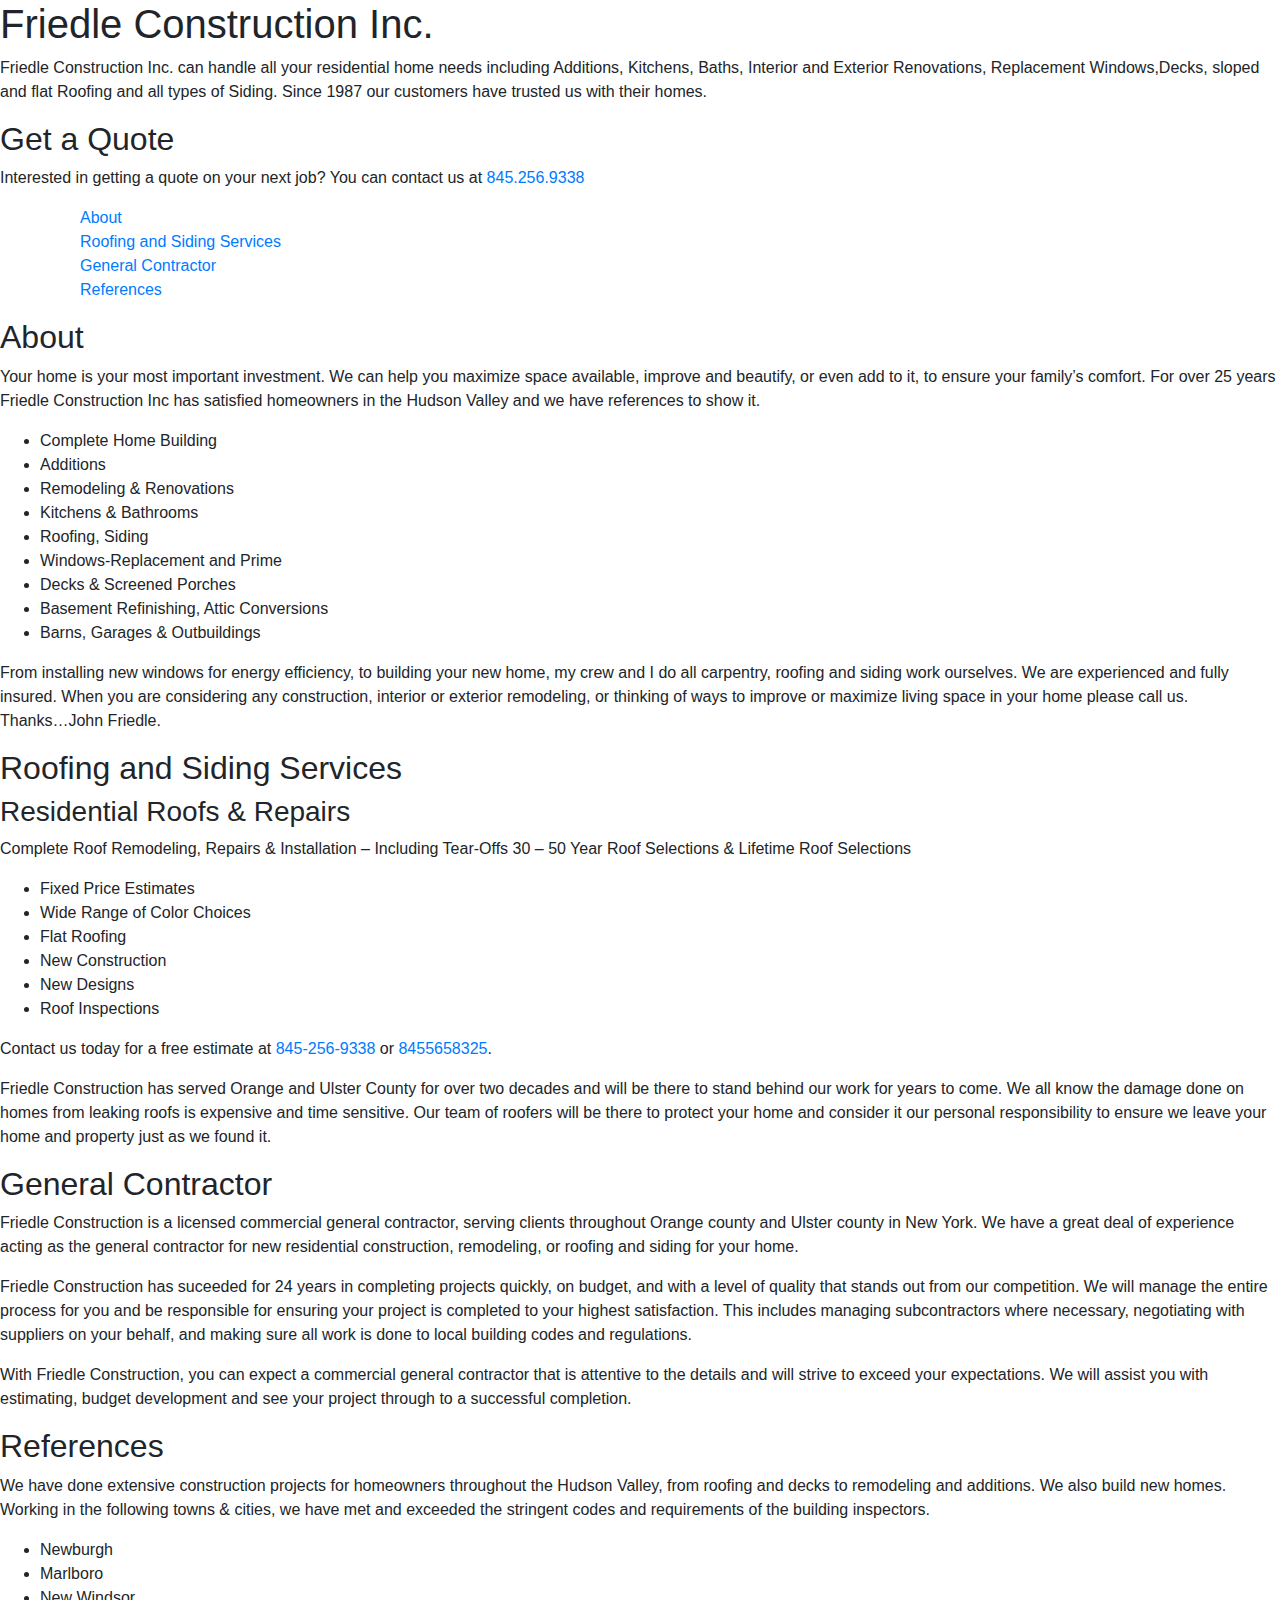
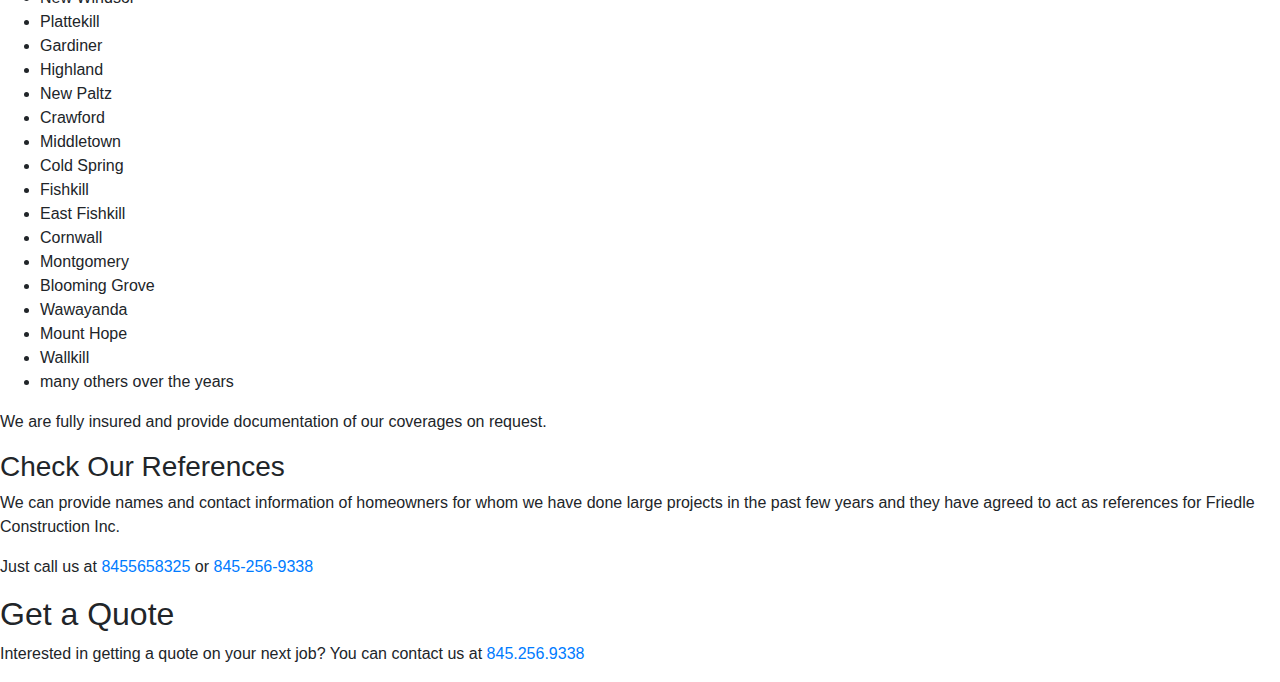
==== index.html @ 9c834301 "base html structure." ====
<!DOCTYPE html>
<html lang="en">
<head>
    <meta charset="UTF-8">
    <title>Friedle Construction - Residential Construction in Orange County NY and Ulster County NY</title>
    <!-- CSS only -->
    <link rel="stylesheet" href="https://stackpath.bootstrapcdn.com/bootstrap/4.5.2/css/bootstrap.min.css" integrity="sha384-JcKb8q3iqJ61gNV9KGb8thSsNjpSL0n8PARn9HuZOnIxN0hoP+VmmDGMN5t9UJ0Z" crossorigin="anonymous">
    <link rel="stylesheet" href="/css/cover.css">

    <!-- JS, Popper.js, and jQuery -->
    <script src="https://code.jquery.com/jquery-3.5.1.slim.min.js" integrity="sha384-DfXdz2htPH0lsSSs5nCTpuj/zy4C+OGpamoFVy38MVBnE+IbbVYUew+OrCXaRkfj" crossorigin="anonymous"></script>
    <script src="https://cdn.jsdelivr.net/npm/popper.js@1.16.1/dist/umd/popper.min.js" integrity="sha384-9/reFTGAW83EW2RDu2S0VKaIzap3H66lZH81PoYlFhbGU+6BZp6G7niu735Sk7lN" crossorigin="anonymous"></script>
    <script src="https://stackpath.bootstrapcdn.com/bootstrap/4.5.2/js/bootstrap.min.js" integrity="sha384-B4gt1jrGC7Jh4AgTPSdUtOBvfO8shuf57BaghqFfPlYxofvL8/KUEfYiJOMMV+rV" crossorigin="anonymous"></script>
</head>
<body>
<h1>Friedle Construction Inc.</h1>
<p>Friedle Construction Inc.  can handle all your residential home needs including Additions, Kitchens, Baths, Interior and Exterior Renovations, Replacement Windows,Decks,  sloped and flat  Roofing and all types of Siding. Since 1987 our customers have trusted us with their homes.</p>
<h2>Get a Quote</h2>
<p>Interested in getting a quote on your next job? You can contact us at <a href="tel:8452569338">845.256.9338</a></p>
<ul>
    <ol><a href="#about">About</a></ol>
    <ol><a href="#roofing_siding_services">Roofing and Siding Services</a></ol>
    <ol><a href="#general_contractor">General Contractor</a></ol>
    <ol><a href="#references">References</a></ol>
</ul>
<h2 id="about">About</h2>
<p>Your home is your most important investment. We can help you maximize space available, improve and beautify, or even add to it, to ensure your family’s comfort. For over 25 years Friedle Construction Inc has satisfied homeowners in the Hudson Valley and we have references to show it.</p>
<ul>
    <li>Complete Home Building</li>
    <li>Additions</li>
    <li>Remodeling & Renovations</li>
    <li>Kitchens & Bathrooms</li>
    <li>Roofing, Siding</li>
    <li>Windows-Replacement and Prime</li>
    <li>Decks & Screened Porches</li>
    <li>Basement Refinishing, Attic Conversions</li>
    <li>Barns, Garages & Outbuildings</li>
</ul>
<p>From installing new windows for energy efficiency, to building your new home, my crew and I do all carpentry, roofing and siding work ourselves. We are experienced and fully insured. When you are considering any construction, interior or exterior remodeling, or thinking of ways to improve or maximize living space in your home please call us.<br />Thanks…John Friedle.</p>
<h2 id="roofing_siding_services">Roofing and Siding Services</h2>
<h3>Residential Roofs & Repairs</h3>
<p>Complete Roof Remodeling, Repairs & Installation – Including Tear-Offs 30 – 50 Year Roof Selections & Lifetime Roof Selections</p>
<ul>
    <li>Fixed Price Estimates</li>
    <li>Wide Range of Color Choices</li>
    <li>Flat Roofing</li>
    <li>New Construction</li>
    <li>New Designs</li>
    <li>Roof Inspections</li>
</ul>
<p>Contact us today for a free estimate at <a href="tel:8452569338">845-256-9338</a> or <a href="tel:845-565-8325">8455658325</a>.</p>
<p>Friedle Construction has served Orange and Ulster County for over two decades and will be there to stand behind our work for years to come.  We all know the damage done on homes from leaking roofs is expensive and time sensitive.  Our team of roofers will be there to protect your home and consider it our personal responsibility to ensure we leave your home and property just as we found it.</p>
<h2 id="general_contractor">General Contractor</h2>
<p>Friedle Construction is a licensed commercial general contractor, serving clients throughout Orange county and Ulster county in New York. We have a great deal of experience acting as the general contractor for new residential construction, remodeling, or roofing and siding for your home.</p>
<p>Friedle Construction has suceeded for 24 years in completing projects quickly, on budget, and with a level of quality that stands out from our competition.  We will manage the entire process for you and be responsible for ensuring your project is completed to your highest satisfaction.  This includes managing subcontractors where necessary, negotiating with suppliers on your behalf, and making sure all work is done to local building codes and regulations.</p>
<p>With Friedle Construction, you can expect a commercial general contractor that is attentive to the details and will strive to exceed your expectations. We will assist you with estimating, budget development and see your project through to a successful completion.</p>
<h2 id="references">References</h2>
<p>We have done extensive construction projects for homeowners throughout the Hudson Valley, from roofing and decks to remodeling and additions. We also build new homes.     Working in the following towns & cities, we have met and exceeded the stringent codes and requirements of the building inspectors.</p>
<ul>
    <li>Newburgh</li>
    <li>Marlboro</li>
    <li>New Windsor</li>
    <li>Plattekill</li>
    <li>Gardiner</li>
    <li>Highland</li>
    <li>New Paltz</li>
    <li>Crawford</li>
    <li>Middletown</li>
    <li>Cold Spring</li>
    <li>Fishkill</li>
    <li>East Fishkill</li>
    <li>Cornwall</li>
    <li>Montgomery</li>
    <li>Blooming Grove</li>
    <li>Wawayanda</li>
    <li>Mount Hope</li>
    <li>Wallkill</li>
    <li>many others over the years</li>
 </ul>
<p>We are fully insured and provide documentation of our coverages on request.</p>
<h3>Check Our References</h3>
<p>We can provide names and contact information of  homeowners for whom we have done large projects in the past few years and they have agreed to act as references for Friedle Construction Inc.</p>
<p>Just call us at <a href="tel:845-565-8325">8455658325</a> or <a href="tel:8452569338">845-256-9338</a></p>
<h2>Get a Quote</h2>
<p>Interested in getting a quote on your next job? You can contact us at <a href="tel:8452569338">845.256.9338</a></p>
</body>
</html>
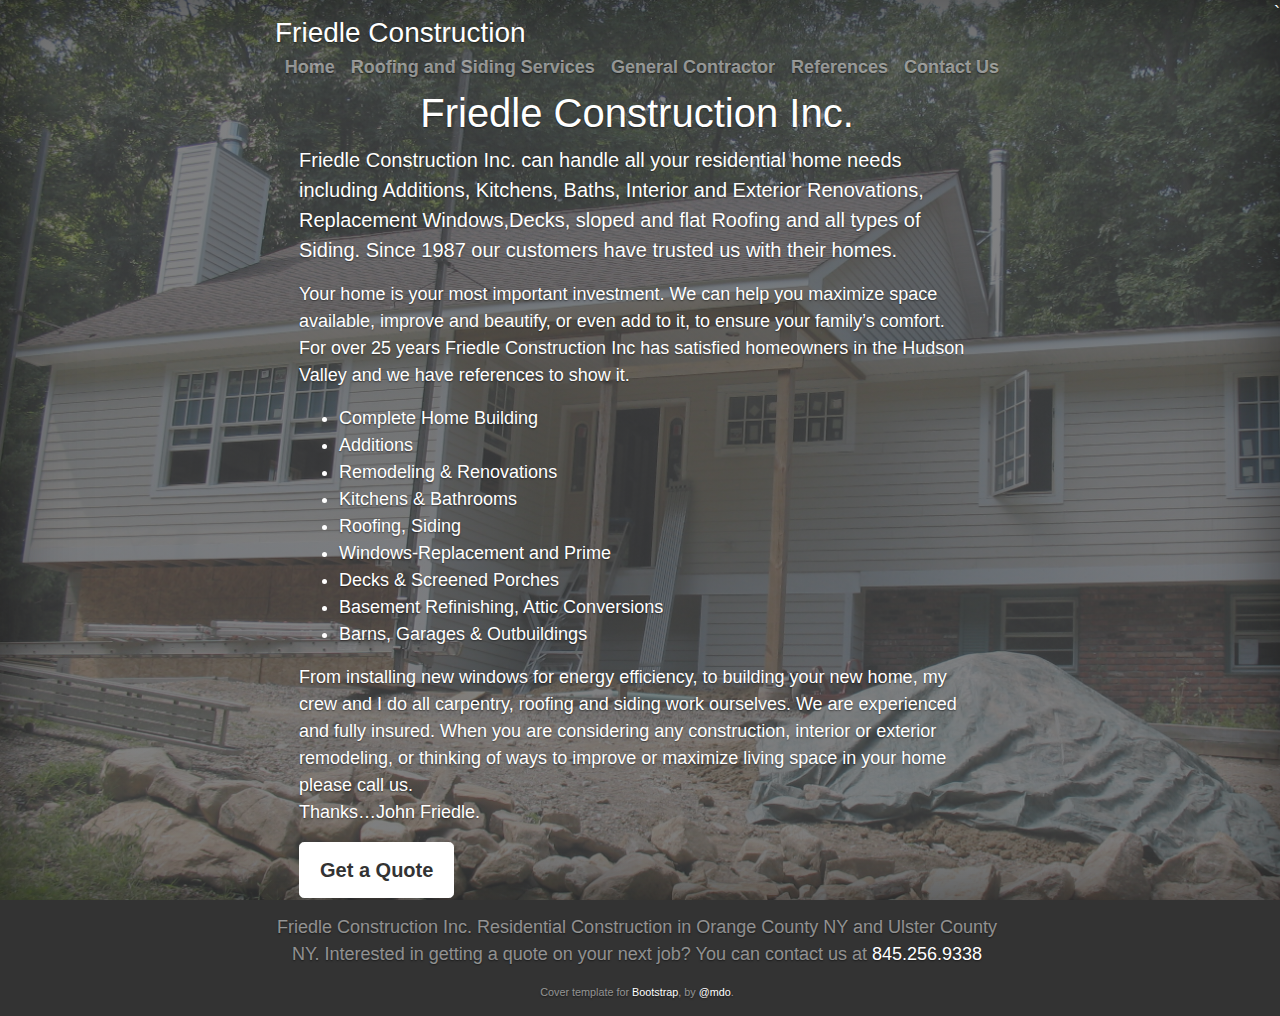
==== commit df2e1515: "Move all CSS to the external css file. Lighten the background image overlay. Improve HTML Format." ====
--- a/index.html
+++ b/index.html
@@ -1,87 +1,68 @@
 <!DOCTYPE html>
+
 <html lang="en">
-<head>
-    <meta charset="UTF-8">
-    <title>Friedle Construction - Residential Construction in Orange County NY and Ulster County NY</title>
-    <!-- CSS only -->
-    <link rel="stylesheet" href="https://stackpath.bootstrapcdn.com/bootstrap/4.5.2/css/bootstrap.min.css" integrity="sha384-JcKb8q3iqJ61gNV9KGb8thSsNjpSL0n8PARn9HuZOnIxN0hoP+VmmDGMN5t9UJ0Z" crossorigin="anonymous">
-    <link rel="stylesheet" href="/css/cover.css">
 
-    <!-- JS, Popper.js, and jQuery -->
-    <script src="https://code.jquery.com/jquery-3.5.1.slim.min.js" integrity="sha384-DfXdz2htPH0lsSSs5nCTpuj/zy4C+OGpamoFVy38MVBnE+IbbVYUew+OrCXaRkfj" crossorigin="anonymous"></script>
-    <script src="https://cdn.jsdelivr.net/npm/popper.js@1.16.1/dist/umd/popper.min.js" integrity="sha384-9/reFTGAW83EW2RDu2S0VKaIzap3H66lZH81PoYlFhbGU+6BZp6G7niu735Sk7lN" crossorigin="anonymous"></script>
-    <script src="https://stackpath.bootstrapcdn.com/bootstrap/4.5.2/js/bootstrap.min.js" integrity="sha384-B4gt1jrGC7Jh4AgTPSdUtOBvfO8shuf57BaghqFfPlYxofvL8/KUEfYiJOMMV+rV" crossorigin="anonymous"></script>
-</head>
-<body>
-<h1>Friedle Construction Inc.</h1>
-<p>Friedle Construction Inc.  can handle all your residential home needs including Additions, Kitchens, Baths, Interior and Exterior Renovations, Replacement Windows,Decks,  sloped and flat  Roofing and all types of Siding. Since 1987 our customers have trusted us with their homes.</p>
-<h2>Get a Quote</h2>
-<p>Interested in getting a quote on your next job? You can contact us at <a href="tel:8452569338">845.256.9338</a></p>
-<ul>
-    <ol><a href="#about">About</a></ol>
-    <ol><a href="#roofing_siding_services">Roofing and Siding Services</a></ol>
-    <ol><a href="#general_contractor">General Contractor</a></ol>
-    <ol><a href="#references">References</a></ol>
-</ul>
-<h2 id="about">About</h2>
-<p>Your home is your most important investment. We can help you maximize space available, improve and beautify, or even add to it, to ensure your family’s comfort. For over 25 years Friedle Construction Inc has satisfied homeowners in the Hudson Valley and we have references to show it.</p>
-<ul>
-    <li>Complete Home Building</li>
-    <li>Additions</li>
-    <li>Remodeling & Renovations</li>
-    <li>Kitchens & Bathrooms</li>
-    <li>Roofing, Siding</li>
-    <li>Windows-Replacement and Prime</li>
-    <li>Decks & Screened Porches</li>
-    <li>Basement Refinishing, Attic Conversions</li>
-    <li>Barns, Garages & Outbuildings</li>
-</ul>
-<p>From installing new windows for energy efficiency, to building your new home, my crew and I do all carpentry, roofing and siding work ourselves. We are experienced and fully insured. When you are considering any construction, interior or exterior remodeling, or thinking of ways to improve or maximize living space in your home please call us.<br />Thanks…John Friedle.</p>
-<h2 id="roofing_siding_services">Roofing and Siding Services</h2>
-<h3>Residential Roofs & Repairs</h3>
-<p>Complete Roof Remodeling, Repairs & Installation – Including Tear-Offs 30 – 50 Year Roof Selections & Lifetime Roof Selections</p>
-<ul>
-    <li>Fixed Price Estimates</li>
-    <li>Wide Range of Color Choices</li>
-    <li>Flat Roofing</li>
-    <li>New Construction</li>
-    <li>New Designs</li>
-    <li>Roof Inspections</li>
-</ul>
-<p>Contact us today for a free estimate at <a href="tel:8452569338">845-256-9338</a> or <a href="tel:845-565-8325">8455658325</a>.</p>
-<p>Friedle Construction has served Orange and Ulster County for over two decades and will be there to stand behind our work for years to come.  We all know the damage done on homes from leaking roofs is expensive and time sensitive.  Our team of roofers will be there to protect your home and consider it our personal responsibility to ensure we leave your home and property just as we found it.</p>
-<h2 id="general_contractor">General Contractor</h2>
-<p>Friedle Construction is a licensed commercial general contractor, serving clients throughout Orange county and Ulster county in New York. We have a great deal of experience acting as the general contractor for new residential construction, remodeling, or roofing and siding for your home.</p>
-<p>Friedle Construction has suceeded for 24 years in completing projects quickly, on budget, and with a level of quality that stands out from our competition.  We will manage the entire process for you and be responsible for ensuring your project is completed to your highest satisfaction.  This includes managing subcontractors where necessary, negotiating with suppliers on your behalf, and making sure all work is done to local building codes and regulations.</p>
-<p>With Friedle Construction, you can expect a commercial general contractor that is attentive to the details and will strive to exceed your expectations. We will assist you with estimating, budget development and see your project through to a successful completion.</p>
-<h2 id="references">References</h2>
-<p>We have done extensive construction projects for homeowners throughout the Hudson Valley, from roofing and decks to remodeling and additions. We also build new homes.     Working in the following towns & cities, we have met and exceeded the stringent codes and requirements of the building inspectors.</p>
-<ul>
-    <li>Newburgh</li>
-    <li>Marlboro</li>
-    <li>New Windsor</li>
-    <li>Plattekill</li>
-    <li>Gardiner</li>
-    <li>Highland</li>
-    <li>New Paltz</li>
-    <li>Crawford</li>
-    <li>Middletown</li>
-    <li>Cold Spring</li>
-    <li>Fishkill</li>
-    <li>East Fishkill</li>
-    <li>Cornwall</li>
-    <li>Montgomery</li>
-    <li>Blooming Grove</li>
-    <li>Wawayanda</li>
-    <li>Mount Hope</li>
-    <li>Wallkill</li>
-    <li>many others over the years</li>
- </ul>
-<p>We are fully insured and provide documentation of our coverages on request.</p>
-<h3>Check Our References</h3>
-<p>We can provide names and contact information of  homeowners for whom we have done large projects in the past few years and they have agreed to act as references for Friedle Construction Inc.</p>
-<p>Just call us at <a href="tel:845-565-8325">8455658325</a> or <a href="tel:8452569338">845-256-9338</a></p>
-<h2>Get a Quote</h2>
-<p>Interested in getting a quote on your next job? You can contact us at <a href="tel:8452569338">845.256.9338</a></p>
-</body>
+    <head>
+        <meta charset="UTF-8">
+        <title>Friedle Construction - Residential Construction in Orange County NY and Ulster County NY</title>
+        <!-- CSS only -->
+        <link rel="stylesheet" href="https://stackpath.bootstrapcdn.com/bootstrap/4.5.2/css/bootstrap.min.css" integrity="sha384-JcKb8q3iqJ61gNV9KGb8thSsNjpSL0n8PARn9HuZOnIxN0hoP+VmmDGMN5t9UJ0Z" crossorigin="anonymous">
+        <link rel="stylesheet" href="/css/cover.css">
+        <link rel="stylesheet" href="/css/custom.css">
+        <!-- JS, Popper.js, and jQuery -->
+        <script src="https://code.jquery.com/jquery-3.5.1.slim.min.js" integrity="sha384-DfXdz2htPH0lsSSs5nCTpuj/zy4C+OGpamoFVy38MVBnE+IbbVYUew+OrCXaRkfj" crossorigin="anonymous"></script>
+        <script src="https://cdn.jsdelivr.net/npm/popper.js@1.16.1/dist/umd/popper.min.js" integrity="sha384-9/reFTGAW83EW2RDu2S0VKaIzap3H66lZH81PoYlFhbGU+6BZp6G7niu735Sk7lN" crossorigin="anonymous"></script>
+        <script src="https://stackpath.bootstrapcdn.com/bootstrap/4.5.2/js/bootstrap.min.js" integrity="sha384-B4gt1jrGC7Jh4AgTPSdUtOBvfO8shuf57BaghqFfPlYxofvL8/KUEfYiJOMMV+rV" crossorigin="anonymous"></script>
+    </head>
+
+    <body class="bd-img">
+
+    <div class="cover-container d-flex w-100 h-100 p-3 mx-auto flex-column">
+
+        <header class="masthead mb-auto">
+            <div class="inner">
+                <h3 class="masthead-brand" id="home_top">Friedle Construction</h3>
+                <nav class="nav nav-masthead justify-content-center">
+                    <a class="nav-link" href="/">Home</a></ol>
+                    <a class="nav-link" href="/roofing_siding_services.html">Roofing and Siding Services</a></ol>
+                    <a class="nav-link" href="/general_contractor.html">General Contractor</a></ol>
+                    <a class="nav-link" href="/references.html">References</a></ol>
+                    <a class="nav-link" href="/contact_us.html">Contact Us</a></ol>
+                    </ul>
+                </nav>
+            </div>
+        </header>
+
+        <main role="main" class="inner cover">
+            <h1 class="cover-heading text-center">Friedle Construction Inc.</h1>
+            <p class="lead">Friedle Construction Inc. can handle all your residential home needs including Additions, Kitchens, Baths, Interior and Exterior Renovations, Replacement Windows,Decks,  sloped and flat  Roofing and all types of Siding. Since 1987 our customers have trusted us with their homes.</p>
+            <p>Your home is your most important investment. We can help you maximize space available, improve and beautify, or even add to it, to ensure your family’s comfort. For over 25 years Friedle Construction Inc has satisfied homeowners in the Hudson Valley and we have references to show it.</p>
+            <ul>
+                <li>Complete Home Building</li>
+                <li>Additions</li>
+                <li>Remodeling & Renovations</li>
+                <li>Kitchens & Bathrooms</li>
+                <li>Roofing, Siding</li>
+                <li>Windows-Replacement and Prime</li>
+                <li>Decks & Screened Porches</li>
+                <li>Basement Refinishing, Attic Conversions</li>
+                <li>Barns, Garages & Outbuildings</li>
+            </ul>
+            <p>From installing new windows for energy efficiency, to building your new home, my crew and I do all carpentry, roofing and siding work ourselves. We are experienced and fully insured. When you are considering any construction, interior or exterior remodeling, or thinking of ways to improve or maximize living space in your home please call us.<br />Thanks…John Friedle.</p>
+            <p class="lead">
+                <a href="/contact_us.html" class="btn btn-lg btn-secondary">Get a Quote</a>
+            </p>
+        </main>
+
+        <footer class="mastfoot mt-auto text-center">
+            <div class="inner">
+                <p>Friedle Construction Inc. Residential Construction in Orange County NY and Ulster County NY. Interested in getting a quote on your next job? You can contact us at <a href="tel:8452569338">845.256.9338</a></p>
+                <p class="disclaimer">Cover template for <a href="https://getbootstrap.com/">Bootstrap</a>, by <a href="https://twitter.com/mdo">@mdo</a>.</p>
+            </div>
+        </footer>
+
+    </div>
+
+    </body>`
+
 </html>--- a/css/cover.css
+++ b/css/cover.css
@@ -0,0 +1,106 @@
+/*
+ * Globals
+ */
+
+/* Links */
+a,
+a:focus,
+a:hover {
+  color: #fff;
+}
+
+/* Custom default button */
+.btn-secondary,
+.btn-secondary:hover,
+.btn-secondary:focus {
+  color: #333;
+  text-shadow: none; /* Prevent inheritance from `body` */
+  background-color: #fff;
+  border: .05rem solid #fff;
+}
+
+
+/*
+ * Base structure
+ */
+
+html,
+body {
+  height: 100%;
+  background-color: #333;
+}
+
+body {
+  display: -ms-flexbox;
+  display: flex;
+  color: #fff;
+  text-shadow: 0 .05rem .1rem rgba(0, 0, 0, .5);
+  box-shadow: inset 0 0 5rem rgba(0, 0, 0, .5);
+}
+
+.cover-container {
+  max-width: 42em;
+}
+
+
+/*
+ * Header
+ */
+.masthead {
+  margin-bottom: 2rem;
+}
+
+.masthead-brand {
+  margin-bottom: 0;
+}
+
+.nav-masthead .nav-link {
+  padding: .25rem 0;
+  font-weight: 700;
+  color: rgba(255, 255, 255, .5);
+  background-color: transparent;
+  border-bottom: .25rem solid transparent;
+}
+
+.nav-masthead .nav-link:hover,
+.nav-masthead .nav-link:focus {
+  border-bottom-color: rgba(255, 255, 255, .25);
+}
+
+.nav-masthead .nav-link + .nav-link {
+  margin-left: 1rem;
+}
+
+.nav-masthead .active {
+  color: #fff;
+  border-bottom-color: #fff;
+}
+
+@media (min-width: 48em) {
+  .masthead-brand {
+    float: left;
+  }
+  .nav-masthead {
+    float: right;
+  }
+}
+
+
+/*
+ * Cover
+ */
+.cover {
+  padding: 0 1.5rem;
+}
+.cover .btn-lg {
+  padding: .75rem 1.25rem;
+  font-weight: 700;
+}
+
+
+/*
+ * Footer
+ */
+.mastfoot {
+  color: rgba(255, 255, 255, .5);
+}
--- a/css/custom.css
+++ b/css/custom.css
@@ -0,0 +1,21 @@
+.disclaimer {
+    font-size:.6em;
+}
+
+.bd-img {
+    font-size: 1.125rem;
+    text-anchor: middle;
+    -webkit-user-select: none;
+    -moz-user-select: none;
+    -ms-user-select: none;
+    user-select: none;
+    background:linear-gradient(0deg, rgba(74, 75, 77, 0.7), rgba(74, 75, 77, 0.7)), url("/images/greg-house-finished.jpg");
+    background-repeat: no-repeat;
+    background-size:cover;
+}
+
+/*@media (min-width: 768px) {*/
+/*    .bd-img-lg {*/
+/*        font-size: 3.5rem;*/
+/*    }*/
+/*}*/